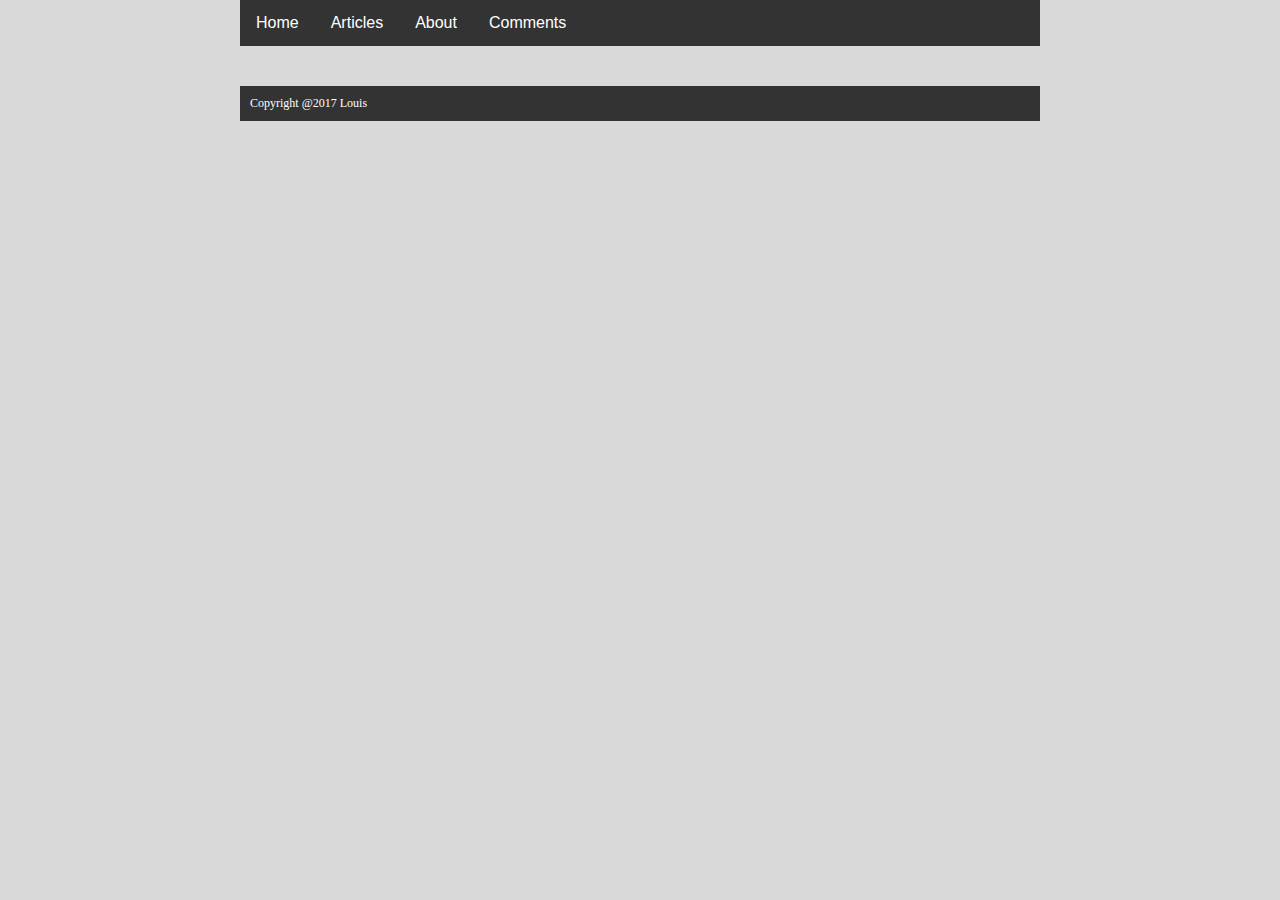
==== about.html @ 8a799c52 "initial commit" ====
<!DOCTYPE html>
<html lang="en">

<head>
    <meta charset="UTF-8">
    <meta name="viewport" content="width=device-width, initial-scale=1.0">
    <meta http-equiv="X-UA-Compatible" content="ie=edge">
    <link rel="stylesheet" href="style.css">
    <title>Travel Places - About Us</title>
</head>

<body>
    <nav id="navMenu"></nav>

    <div class="main">
        
    </div>

    <div class="footer">
        Copyright @2017 Louis
    </div>
    <script src="getNavMenu.js"></script>
</body>

</html>
---- style.css ----
/*center the entire content*/
html {
    display: table;
    margin: auto;
}

body {
    display: table-cell;
    vertical-align: middle;
    width: 800px;
    background-color: #D9D9D9;
    background-attachment: fixed;
    background-repeat: repeat;
    background-position: top center;
}

/*configues the navigation area*/
.header {
    overflow: hidden;
    background-color: #333;
    font-family: Arial;
}

.header a {
    float: left;
    font-size: 16px;
    color: white;
    text-align: center;
    padding: 14px 16px;
    text-decoration: none;
}

.dropdown {
    float: left;
    overflow: hidden;
}

.dropdown .dropbtn {
    font-size: 16px;
    border: none;
    outline: none;
    color: white;
    padding: 14px 16px;
    background-color: #333;
}

.header a:hover, .dropdown:hover .dropbtn {
    background-color: red;
}

.dropdown-content {
    display: none;
    position: absolute;
    background-color: #f9f9f9;
    min-width: 160px;
    box-shadow: 0px 8px 16px 0px rgba(0,0,0,0.2);
    z-index: 1;
}

.dropdown-content a {
    float: none;
    color: black;
    padding: 12px 16px;
    text-decoration: none;
    display: block;
    text-align: left;
}

.dropdown-content a:hover {
    background-color: #ddd;
}

.dropdown:hover .dropdown-content {
    display: block;
}



/*configures the main area*/
.main {
    background-color: #D9D9D9;
    padding-top: 20px;
    padding-bottom: 20px;
}

h1, h2, h3, h4, h5 {
    text-align: center;
    clear: left;
}

p {
    line-height: 180%;
}

img {
    display: block;
    margin-left: auto;
    margin-right:auto;
}


/*configure the footer area*/
.footer {
    background-color: #333;
    color: white;
    font-size: 12px;
    text-align: left;
    padding: 10px 10px;
}

/*configure the back to top button*/
.scrollup {
    width: 40px;
    height: 40px;
    position: fixed;
    bottom: 50px;
    right: 50px;
    z-index: 99;
    display: none;
    color: white;
    background-color: grey;
    border: none;
    font-size: 16px;
    border-radius: 8px;
    padding: 6px;
 }

 .scrollup:hover {
     background-color: #555;
 }


 /*image gallery on index page*/
 #gallery {
    width: 1200px;
    margin-bottom: 800px;
    clear: left;
}

#gallery ul {
    width: 250px;
    float: left;
    list-style-type: none;
}

#gallery li {
    float: left;
    padding: 10px;
}

#gallery img {
    border: none;
}

figure {
    float: left;
    padding-top: 10px;
    text-align: center;
}

figcaption {
    font-weight: bold;
    font-size: 18px;
}

/*quote on index page*/
.quote {
    display: block;
    width: 1000px;
    margin-right: 100px;
}
.quote p{
    text-align: center;
    line-height: 1em;
}
.quote img {
    float: left;
    padding-left: 200px;
}
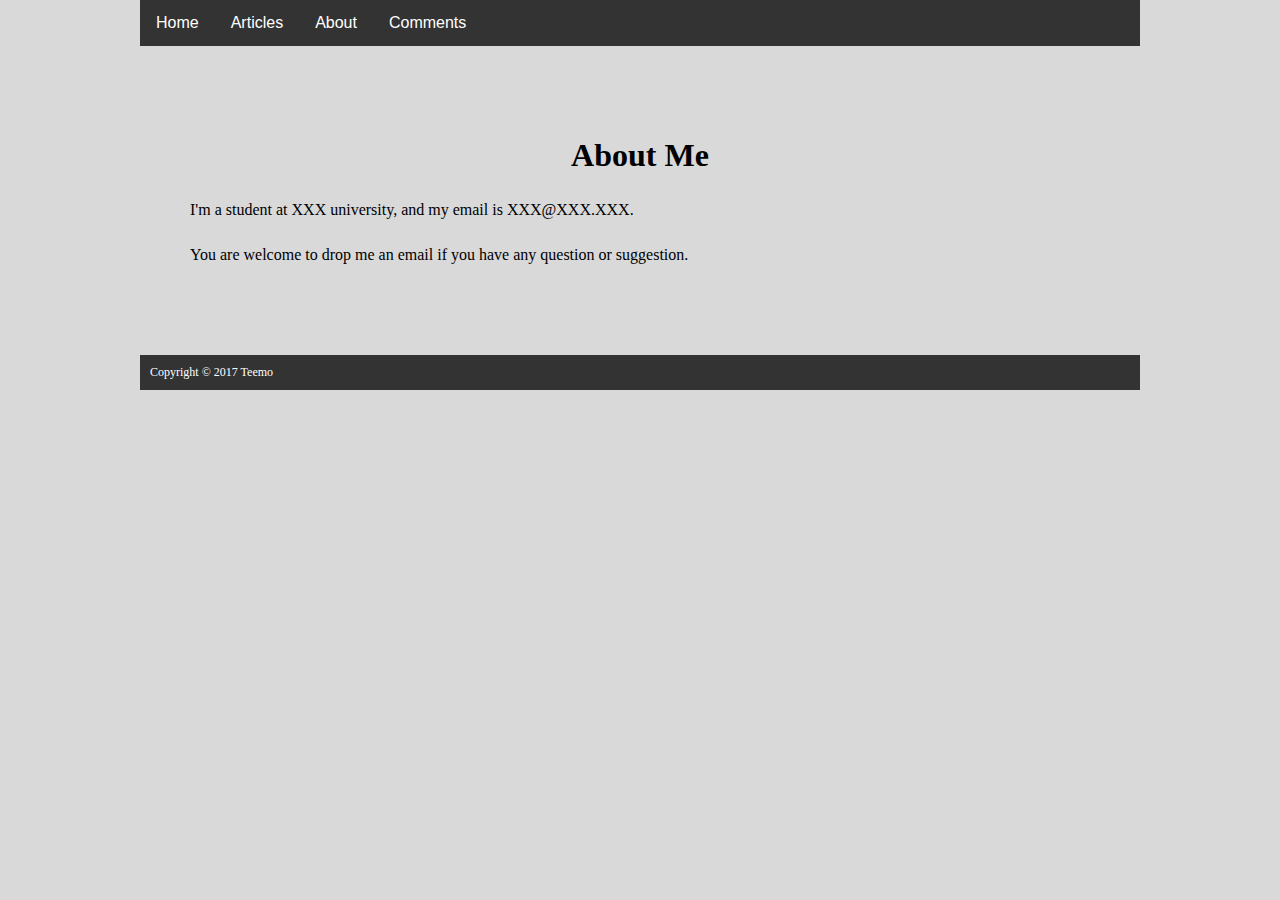
==== commit cdf7251f: "modify about me and contact form" ====
--- a/about.html
+++ b/about.html
@@ -6,6 +6,8 @@
     <meta name="viewport" content="width=device-width, initial-scale=1.0">
     <meta http-equiv="X-UA-Compatible" content="ie=edge">
     <link rel="stylesheet" href="style.css">
+    <script src="//ajax.googleapis.com/ajax/libs/jquery/3.2.1/jquery.min.js"></script>
+    <script src="back2top.js"></script>
     <title>Travel Places - About Us</title>
 </head>
 
@@ -13,12 +15,14 @@
     <nav id="navMenu"></nav>
 
     <div class="main">
-        
+        <h1>About Me</h1>
+        <p>I'm a student at XXX university, and my email is XXX@XXX.XXX. </p>
+        <p>You are welcome to drop me an email if you have any question or suggestion.</p>
     </div>
+    
 
-    <div class="footer">
-        Copyright @2017 Louis
-    </div>
+    <button class="scrollup">Top</button>
+    <div class="footer">Copyright &copy; 2017 Teemo</div>
     <script src="getNavMenu.js"></script>
 </body>
 
--- a/style.css
+++ b/style.css
@@ -7,7 +7,7 @@
 body {
     display: table-cell;
     vertical-align: middle;
-    width: 800px;
+    width: 1000px;
     background-color: #D9D9D9;
     background-attachment: fixed;
     background-repeat: repeat;
@@ -81,6 +81,7 @@
     background-color: #D9D9D9;
     padding-top: 20px;
     padding-bottom: 20px;
+    margin: 50px;
 }
 
 h1, h2, h3, h4, h5 {
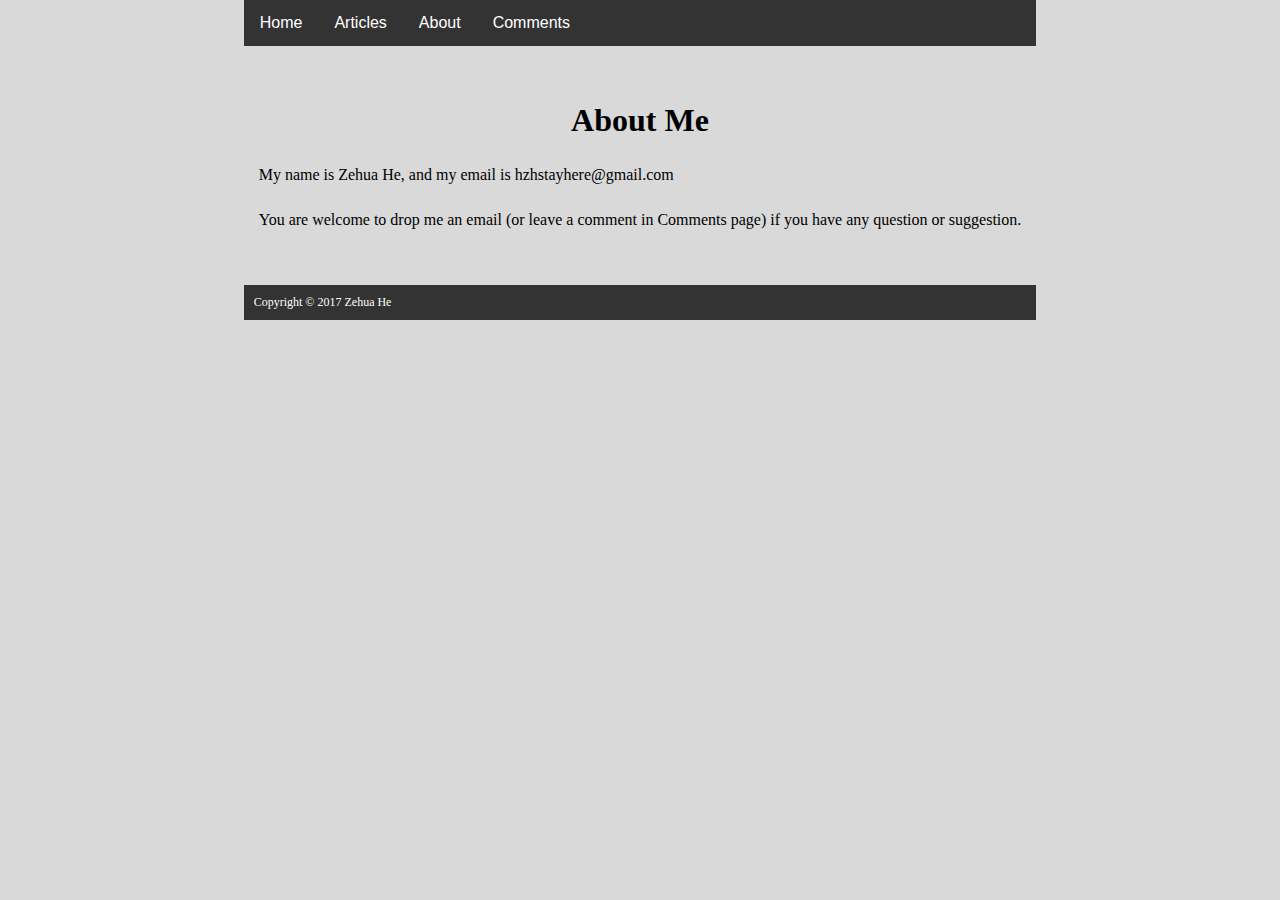
==== commit 6cffbc95: "modify footer and about me page" ====
--- a/about.html
+++ b/about.html
@@ -16,13 +16,14 @@
 
     <div class="main">
         <h1>About Me</h1>
-        <p>I'm a student at XXX university, and my email is XXX@XXX.XXX. </p>
-        <p>You are welcome to drop me an email if you have any question or suggestion.</p>
+        <p>My name is Zehua He, and my email is hzhstayhere@gmail.com </p>
+        <p>You are welcome to drop me an email (or leave a comment in Comments page) if you have any 
+            question or suggestion.</p>
     </div>
-    
+
 
     <button class="scrollup">Top</button>
-    <div class="footer">Copyright &copy; 2017 Teemo</div>
+    <div class="footer">Copyright &copy; 2017 Zehua He</div>
     <script src="getNavMenu.js"></script>
 </body>
 
--- a/style.css
+++ b/style.css
@@ -7,7 +7,8 @@
 body {
     display: table-cell;
     vertical-align: middle;
-    width: 1000px;
+    min-width: 320px;
+    max-width: 1024px;
     background-color: #D9D9D9;
     background-attachment: fixed;
     background-repeat: repeat;
@@ -81,10 +82,13 @@
     background-color: #D9D9D9;
     padding-top: 20px;
     padding-bottom: 20px;
-    margin: 50px;
+    margin: 15px;
+}
+.main a {
+    text-decoration: none;
 }
 
-h1, h2, h3, h4, h5 {
+h1, h3 {
     text-align: center;
     clear: left;
 }
@@ -97,8 +101,16 @@
     display: block;
     margin-left: auto;
     margin-right:auto;
+    max-width: 100%;
+    height: auto;
+    width: auto\9;
 }
 
+iframe {
+    display: block;
+    margin-left: auto;
+    margin-right: auto;
+}
 
 /*configure the footer area*/
 .footer {
@@ -130,51 +142,3 @@
      background-color: #555;
  }
 
-
- /*image gallery on index page*/
- #gallery {
-    width: 1200px;
-    margin-bottom: 800px;
-    clear: left;
-}
-
-#gallery ul {
-    width: 250px;
-    float: left;
-    list-style-type: none;
-}
-
-#gallery li {
-    float: left;
-    padding: 10px;
-}
-
-#gallery img {
-    border: none;
-}
-
-figure {
-    float: left;
-    padding-top: 10px;
-    text-align: center;
-}
-
-figcaption {
-    font-weight: bold;
-    font-size: 18px;
-}
-
-/*quote on index page*/
-.quote {
-    display: block;
-    width: 1000px;
-    margin-right: 100px;
-}
-.quote p{
-    text-align: center;
-    line-height: 1em;
-}
-.quote img {
-    float: left;
-    padding-left: 200px;
-}